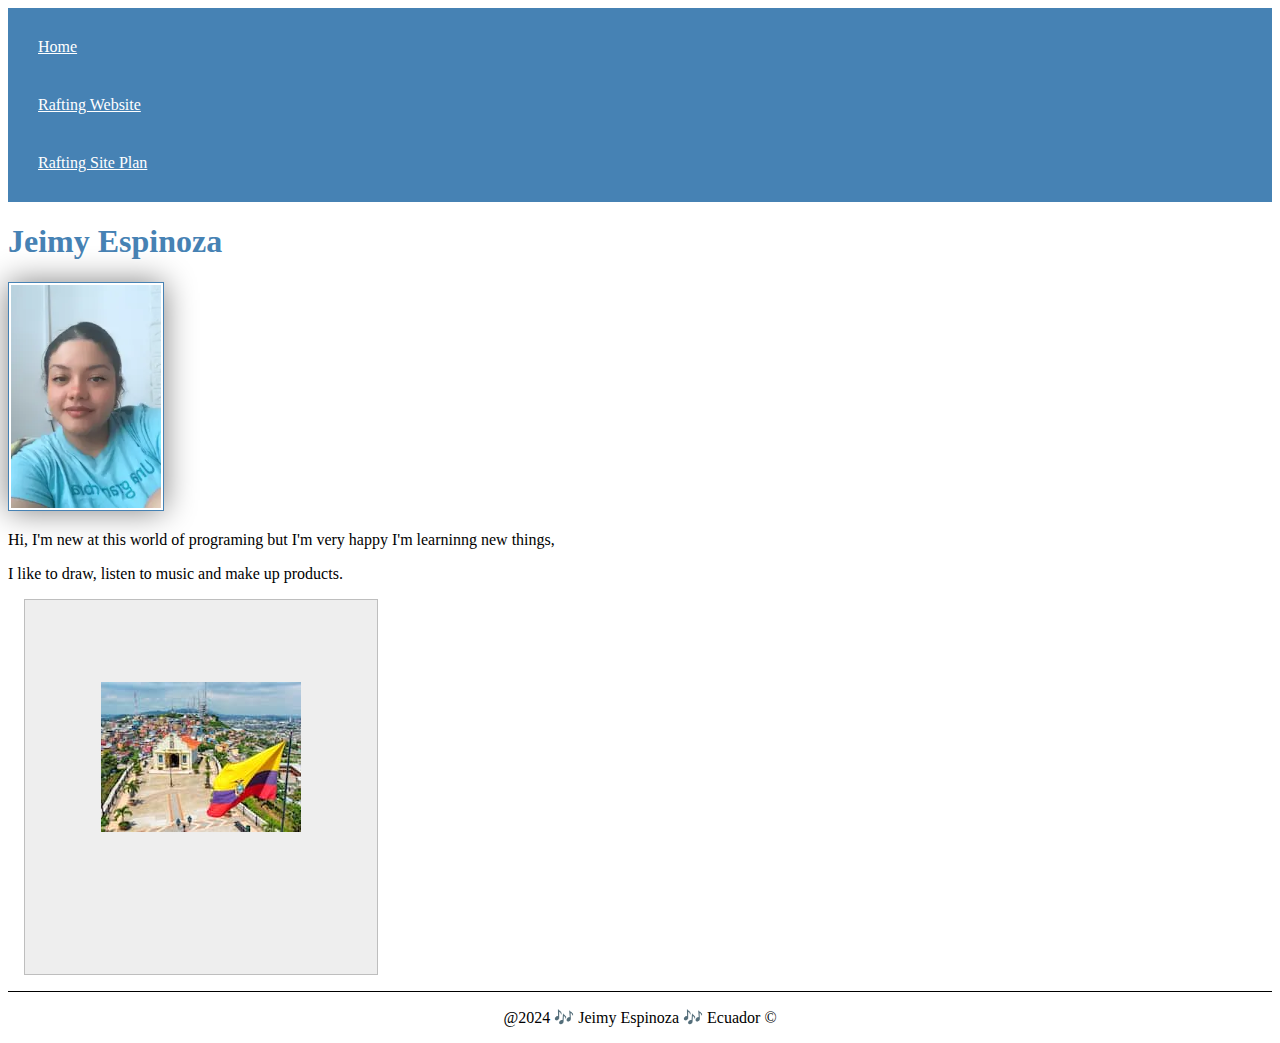
==== index.html @ cbea44a4 "commit done" ====
<!DOCTYPE html>
<html lang="en-US">
 <head>
    <meta charset="UTF-8">
    <meta name="viewport" content="width=device-width,initial-scale=1.0">
    <meta name="description" content="Jeimy Espinoza WDD 130 class, this is my presentation page, hope you like it.">
    <meta name="author" content="Jeimy Espinoza">
    <title>Jeimy Espinoza | WDD 130</title>
    <link rel="stylesheet" href="styles/styles.css">
 </head>
  <body>
    <header>
        <nav>
            <a href="#">Home</a>
            <a href="wwr/">Rafting Website</a>
            <a href="wwr/site-plan-rafting.html">Rafting Site Plan</a>
        </nav>
    </header>
    <main>
        <h1>Jeimy Espinoza</h1>
        <img src="images/porfile.webp" alt="Jeimy Espinoza" width="200">
        <p>Hi, I'm new at this world of programing but I'm very happy I'm learninng new things,</p>
        <p>I like to draw, listen to music and make up products.</p>
    </main>
    <aside>
        <h2>Ecuador</h2>
        <img src="images/ecuador.jpg" alt="Quito Landscape">
        <p>Ecuador is a country in South America, crossed by the equator. Its geography is diverse, including the Amazon, the Andean region and the coast, as well as the Galapagos Islands, famous for their biodiversity.</p>
    </aside>
    <footer> 
        <p>@2024 🎶 Jeimy Espinoza 🎶 Ecuador &copy;</p>
    </footer>
  </body>
</html>
---- styles/styles.css ----
nav {
    background-color: steelblue;
    padding: 10px;
}

nav a {
    color: white;
    display: block;
    padding: 20px;
}

h1 {color: steelblue;}

main img {
    width: 150px;
    height: auto;
    border: 1px solid steelblue;
    padding: 2px;
    box-shadow: 0 0 30px gray;
}

p {padding: 0;}

main {max-width: 840px;}

aside {
    width: 20rem;
    margin: 1rem;
    border: 1px solid rgba(0, 0, 0, 0.2); /*1️⃣*/
    padding: 1rem;
    background-color: #eee;
    color: #eee;
    text-align: center;
}

aside img {
    width: 200px;
    height: auto;
}

footer {
    margin-top: 15px;
    border-top: 1px solid #000;
    text-align: center;
}
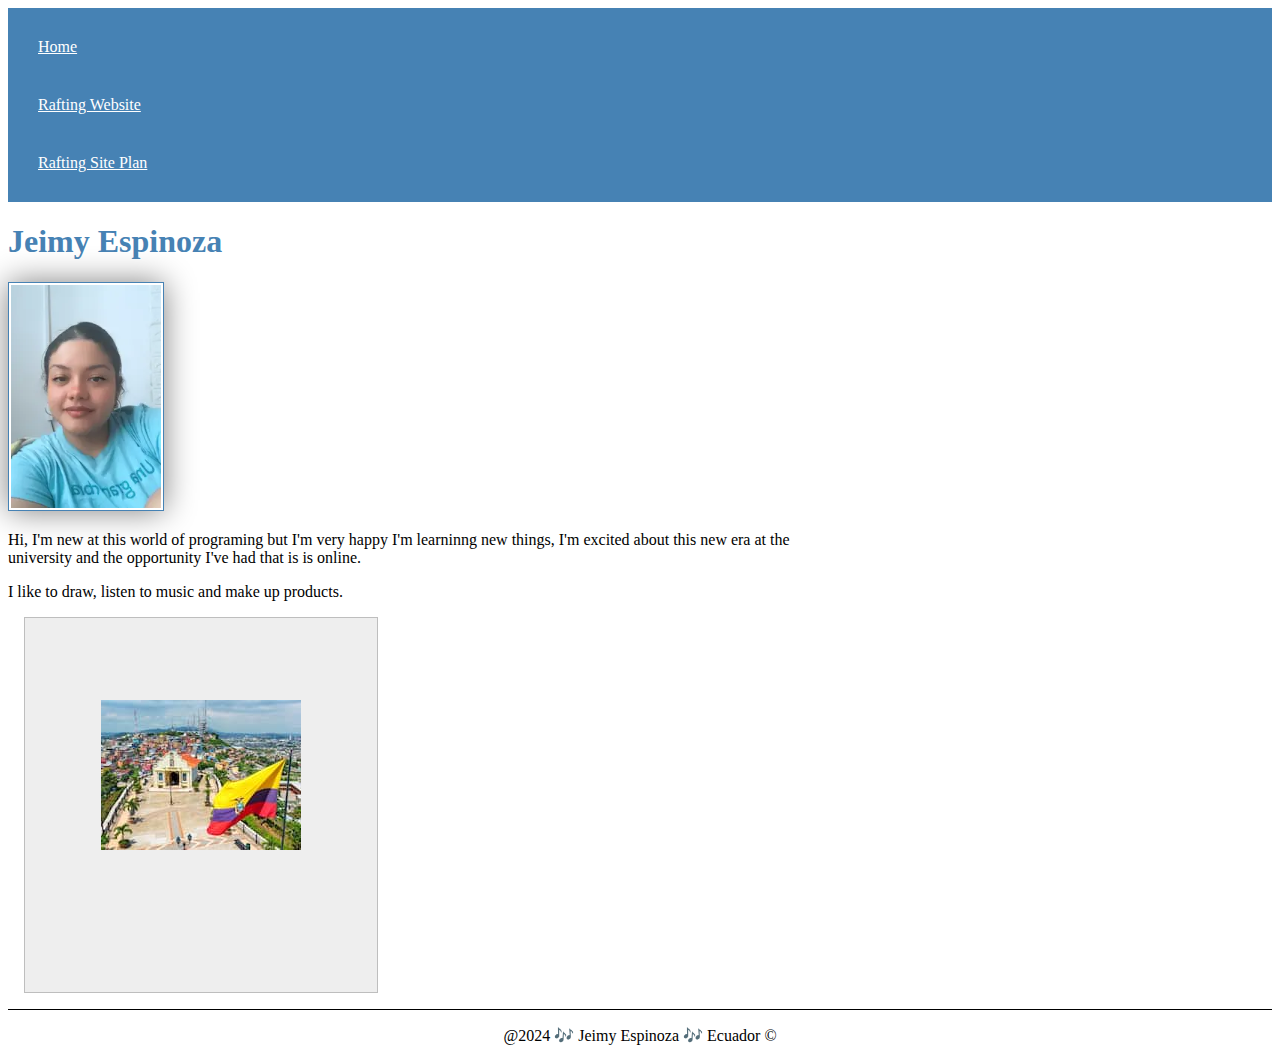
==== commit 204af477: "i commit" ====
--- a/index.html
+++ b/index.html
@@ -19,13 +19,15 @@
     <main>
         <h1>Jeimy Espinoza</h1>
         <img src="images/porfile.webp" alt="Jeimy Espinoza" width="200">
-        <p>Hi, I'm new at this world of programing but I'm very happy I'm learninng new things,</p>
+        <p>Hi, I'm new at this world of programing but I'm very happy I'm learninng new things, I'm excited about this new era at the university and the opportunity I've had that is is online.</p>
         <p>I like to draw, listen to music and make up products.</p>
     </main>
     <aside>
         <h2>Ecuador</h2>
-        <img src="images/ecuador.jpg" alt="Quito Landscape">
-        <p>Ecuador is a country in South America, crossed by the equator. Its geography is diverse, including the Amazon, the Andean region and the coast, as well as the Galapagos Islands, famous for their biodiversity.</p>
+        <div class="ecuador-container">
+            <img src="images/ecuador.jpg" alt="Quito Landscape">
+            <p>Ecuador is a country in South America, crossed by the equator. Its geography is diverse, including the Amazon, the Andean region and the coast, as well as the Galapagos Islands, famous for their biodiversity.</p>
+        </div>
     </aside>
     <footer> 
         <p>@2024 🎶 Jeimy Espinoza 🎶 Ecuador &copy;</p>
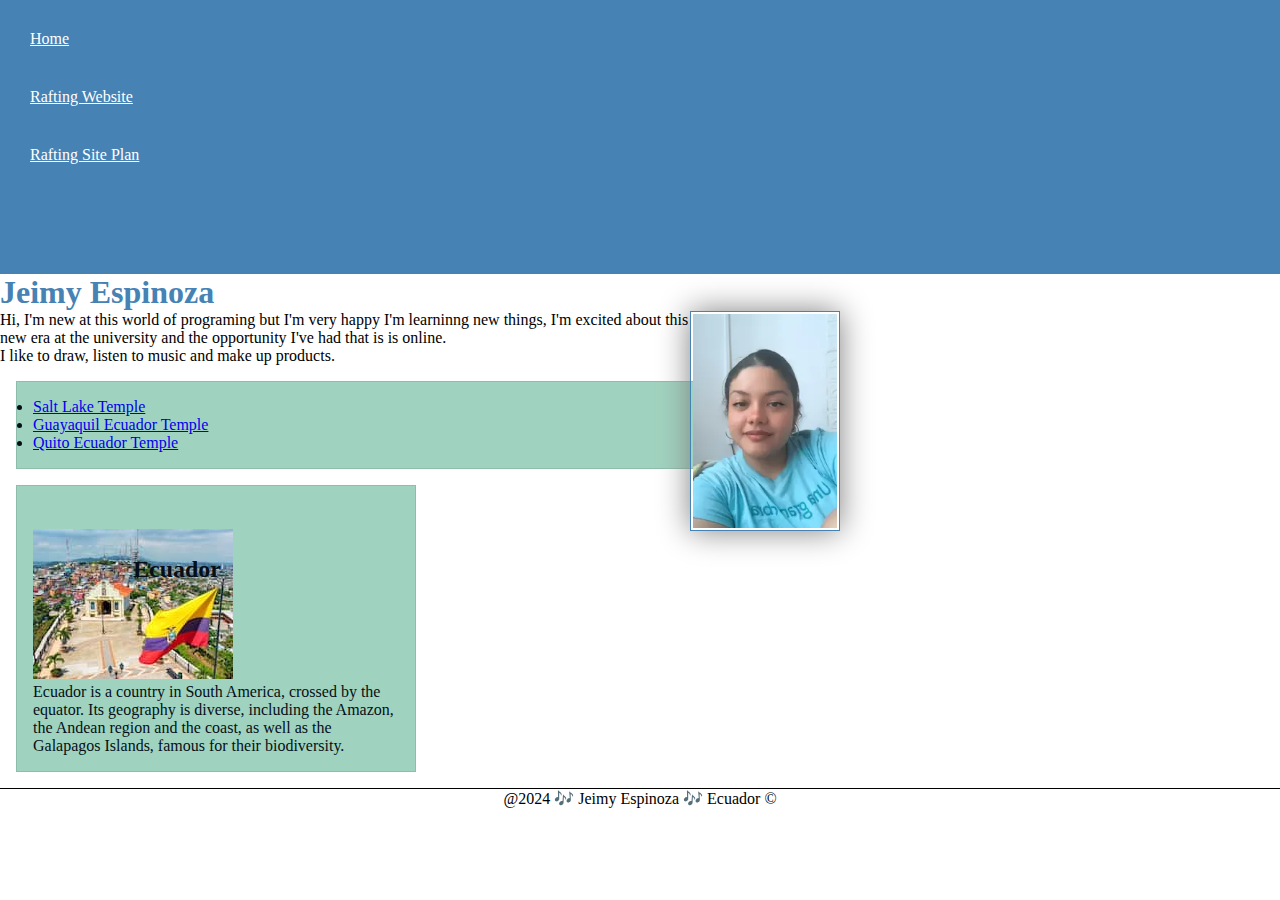
==== commit 137192a0: "CSS Styles Layout Profile" ====
--- a/index.html
+++ b/index.html
@@ -14,6 +14,8 @@
             <a href="#">Home</a>
             <a href="wwr/">Rafting Website</a>
             <a href="wwr/site-plan-rafting.html">Rafting Site Plan</a>
+            <a href="https://linkedin.com"></a>
+            <a href="https://facebook.com"></a>
         </nav>
     </header>
     <main>
@@ -21,16 +23,20 @@
         <img src="images/porfile.webp" alt="Jeimy Espinoza" width="200">
         <p>Hi, I'm new at this world of programing but I'm very happy I'm learninng new things, I'm excited about this new era at the university and the opportunity I've had that is is online.</p>
         <p>I like to draw, listen to music and make up products.</p>
+        <ul class="box">
+            <li><a href="https://www.churchofjesuschrist.org/temples/details/salt-lake-temple?lang=eng" target="_blank">Salt Lake Temple</a></li>
+            <li><a href="https://www.churchofjesuschrist.org/temples/details/guayaquil-ecuador-temple?lang=eng" target="_blank">Guayaquil Ecuador Temple </a></li>
+            <li><a href="https://www.churchofjesuschrist.org/temples/details/quito-ecuador-temple?lang=eng" target="_blank">Quito Ecuador Temple</a></li>
+        </ul>
     </main>
-    <aside>
+    <aside class="box">
         <h2>Ecuador</h2>
-        <div class="ecuador-container">
-            <img src="images/ecuador.jpg" alt="Quito Landscape">
-            <p>Ecuador is a country in South America, crossed by the equator. Its geography is diverse, including the Amazon, the Andean region and the coast, as well as the Galapagos Islands, famous for their biodiversity.</p>
-        </div>
+        <img src="images/ecuador.jpg" alt="Quito Landscape">
+        <p>Ecuador is a country in South America, crossed by the equator. Its geography is diverse, including the Amazon, the Andean region and the coast, as well as the Galapagos Islands, famous for their biodiversity.</p>
     </aside>
     <footer> 
         <p>@2024 🎶 Jeimy Espinoza 🎶 Ecuador &copy;</p>
     </footer>
-  </body>
+  </body> 
+<!--Last modification 30/09/2024-->
 </html> 
--- a/styles/styles.css
+++ b/styles/styles.css
@@ -1,6 +1,18 @@
+* {
+    margin: 0;
+    padding: 0;
+    box-sizing: border-box;
+  }
+
+:root {
+    --background-color: steelblue;
+    --border-color: steelblue;
+    --padding: 10px;
+}
+
 nav {
-    background-color: steelblue;
-    padding: 10px;
+    background-color: var(--background-color);
+    padding: var(--padding);
 }
 
 nav a {
@@ -9,27 +21,35 @@
     padding: 20px;
 }
 
-h1 {color: steelblue;}
+h1 {
+    color: var(--background-color);
+}
 
 main img {
     width: 150px;
     height: auto;
-    border: 1px solid steelblue;
+    border: 1px solid var(--border-color);
     padding: 2px;
     box-shadow: 0 0 30px gray;
+    float: right;   
 }
 
-p {padding: 0;}
+p {
+    padding: 0;
+}
 
-main {max-width: 840px;}
+main {
+    max-width: 840px;
+    clear: both;
+}
 
 aside {
     width: 20rem;
     margin: 1rem;
-    border: 1px solid rgba(0, 0, 0, 0.2); /*1️⃣*/
+    border: 1px solid rgba(0, 0, 0, 0.2);
     padding: 1rem;
     background-color: #eee;
-    color: #eee;
+    color: #333;
     text-align: center;
 }
 
@@ -38,8 +58,28 @@
     height: auto;
 }
 
+ /* Class Selectors */
+.box {
+	margin:1rem ;
+	border:1px solid rgba(0,0,0,.1);
+	padding:1rem;
+	background-color: rgb(160, 211, 191);
+	color: rgb(5, 15, 24);
+}
+aside {
+	width: 25em;
+	text-align: left;
+}
+
+aside h2 {
+  position: relative;
+  top: 54px;
+  left: 100px;
+}
+
 footer {
     margin-top: 15px;
     border-top: 1px solid #000;
     text-align: center;
-}+}
+
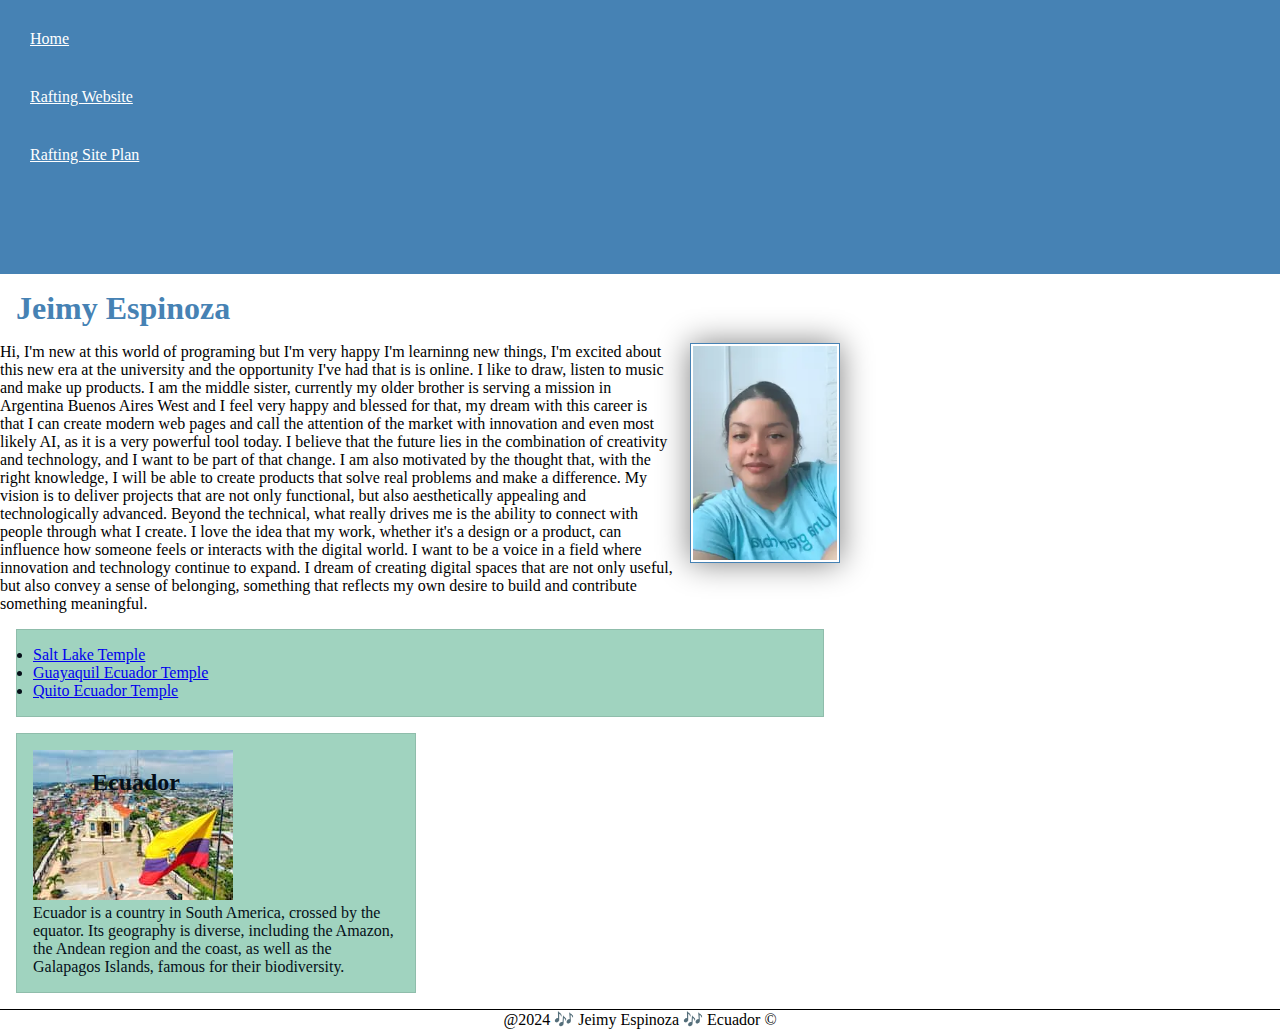
==== commit b3939fac: "CSS Changes Index html" ====
--- a/index.html
+++ b/index.html
@@ -1,3 +1,4 @@
+<!--30/09/2024-->
 <!DOCTYPE html>
 <html lang="en-US">
  <head>
@@ -21,8 +22,7 @@
     <main>
         <h1>Jeimy Espinoza</h1>
         <img src="images/porfile.webp" alt="Jeimy Espinoza" width="200">
-        <p>Hi, I'm new at this world of programing but I'm very happy I'm learninng new things, I'm excited about this new era at the university and the opportunity I've had that is is online.</p>
-        <p>I like to draw, listen to music and make up products.</p>
+        <p>Hi, I'm new at this world of programing but I'm very happy I'm learninng new things, I'm excited about this new era at the university and the opportunity I've had that is is online. I like to draw, listen to music and make up products. I am the middle sister, currently my older brother is serving a mission in Argentina Buenos Aires West and I feel very happy and blessed for that, my dream with this career is that I can create modern web pages and call the attention of the market with innovation and even most likely AI, as it is a very powerful tool today. I believe that the future lies in the combination of creativity and technology, and I want to be part of that change. I am also motivated by the thought that, with the right knowledge, I will be able to create products that solve real problems and make a difference. My vision is to deliver projects that are not only functional, but also aesthetically appealing and technologically advanced. Beyond the technical, what really drives me is the ability to connect with people through what I create. I love the idea that my work, whether it's a design or a product, can influence how someone feels or interacts with the digital world. I want to be a voice in a field where innovation and technology continue to expand. I dream of creating digital spaces that are not only useful, but also convey a sense of belonging, something that reflects my own desire to build and contribute something meaningful.</p>
         <ul class="box">
             <li><a href="https://www.churchofjesuschrist.org/temples/details/salt-lake-temple?lang=eng" target="_blank">Salt Lake Temple</a></li>
             <li><a href="https://www.churchofjesuschrist.org/temples/details/guayaquil-ecuador-temple?lang=eng" target="_blank">Guayaquil Ecuador Temple </a></li>
@@ -38,5 +38,4 @@
         <p>@2024 🎶 Jeimy Espinoza 🎶 Ecuador &copy;</p>
     </footer>
   </body> 
-<!--Last modification 30/09/2024-->
 </html> 
--- a/styles/styles.css
+++ b/styles/styles.css
@@ -22,7 +22,8 @@
 }
 
 h1 {
-    color: var(--background-color);
+    color: steelblue;
+    padding: 1rem;
 }
 
 main img {
@@ -32,6 +33,7 @@
     padding: 2px;
     box-shadow: 0 0 30px gray;
     float: right;   
+    margin: 0 0 1rem 1rem;
 }
 
 p {
@@ -40,7 +42,6 @@
 
 main {
     max-width: 840px;
-    clear: both;
 }
 
 aside {
@@ -69,12 +70,13 @@
 aside {
 	width: 25em;
 	text-align: left;
+    position: relative;
 }
 
 aside h2 {
-  position: relative;
-  top: 54px;
-  left: 100px;
+  position: absolute;
+  top: 35px;
+  left: 75px;
 }
 
 footer {
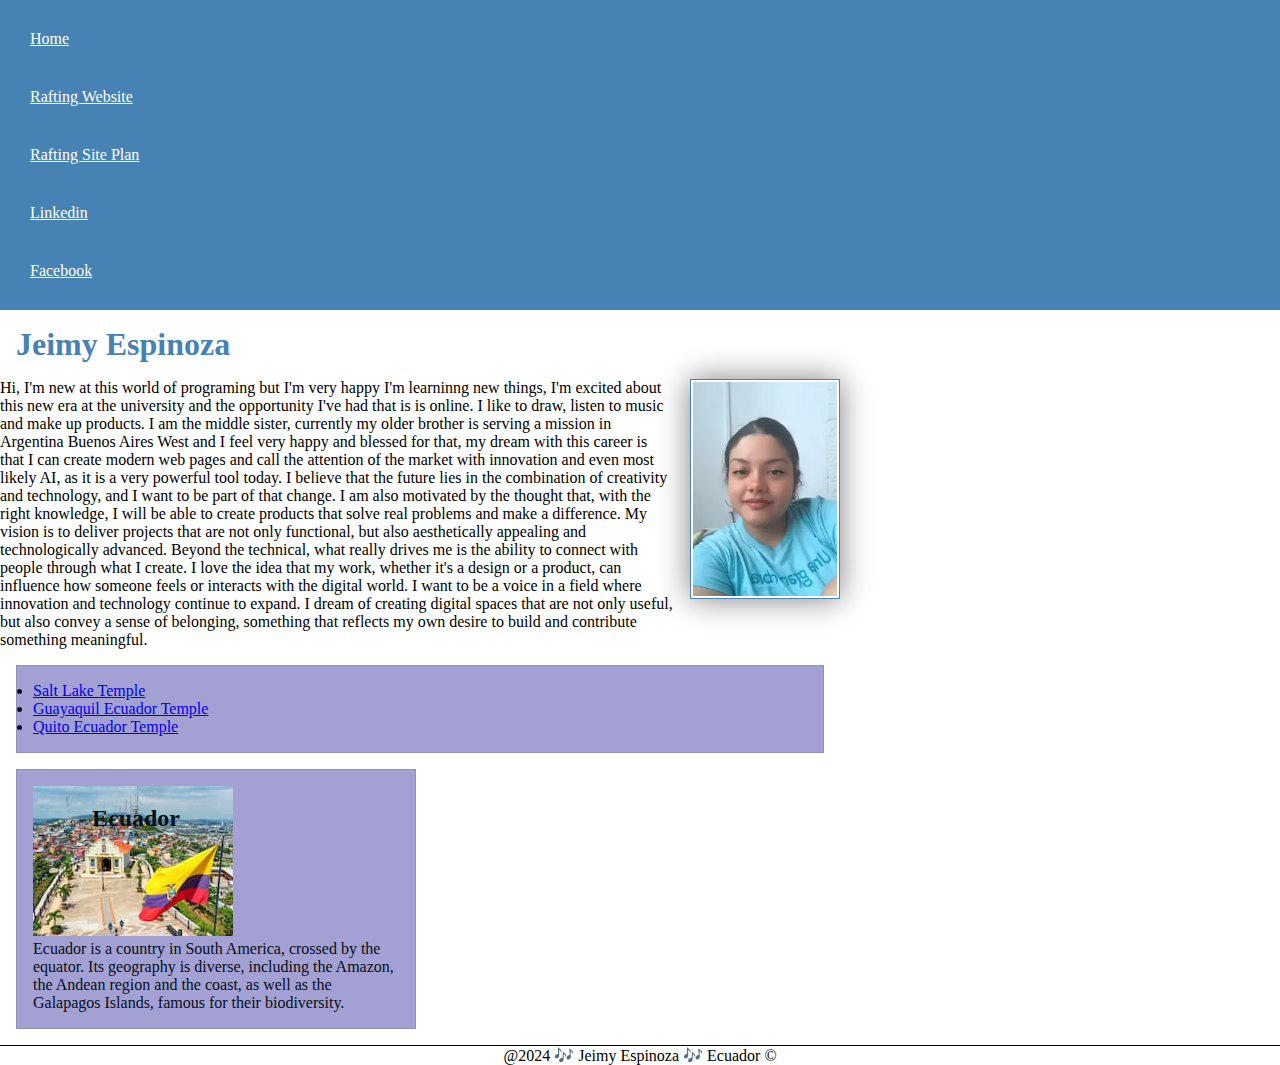
==== commit 16c078d5: "Changes on the html code" ====
--- a/index.html
+++ b/index.html
@@ -1,6 +1,6 @@
-<!--30/09/2024-->
 <!DOCTYPE html>
 <html lang="en-US">
+
  <head>
     <meta charset="UTF-8">
     <meta name="viewport" content="width=device-width,initial-scale=1.0">
@@ -9,16 +9,18 @@
     <title>Jeimy Espinoza | WDD 130</title>
     <link rel="stylesheet" href="styles/styles.css">
  </head>
+
   <body>
     <header>
         <nav>
             <a href="#">Home</a>
             <a href="wwr/">Rafting Website</a>
             <a href="wwr/site-plan-rafting.html">Rafting Site Plan</a>
-            <a href="https://linkedin.com"></a>
-            <a href="https://facebook.com"></a>
+            <a href="https://linkedin.com">Linkedin</a>
+            <a href="https://facebook.com">Facebook</a>
         </nav>
     </header>
+
     <main>
         <h1>Jeimy Espinoza</h1>
         <img src="images/porfile.webp" alt="Jeimy Espinoza" width="200">
@@ -29,13 +31,17 @@
             <li><a href="https://www.churchofjesuschrist.org/temples/details/quito-ecuador-temple?lang=eng" target="_blank">Quito Ecuador Temple</a></li>
         </ul>
     </main>
+
     <aside class="box">
         <h2>Ecuador</h2>
         <img src="images/ecuador.jpg" alt="Quito Landscape">
         <p>Ecuador is a country in South America, crossed by the equator. Its geography is diverse, including the Amazon, the Andean region and the coast, as well as the Galapagos Islands, famous for their biodiversity.</p>
     </aside>
+
     <footer> 
         <p>@2024 🎶 Jeimy Espinoza 🎶 Ecuador &copy;</p>
     </footer>
+
   </body> 
+<!--30/09/2024-->
 </html> 
--- a/styles/styles.css
+++ b/styles/styles.css
@@ -64,7 +64,7 @@
 	margin:1rem ;
 	border:1px solid rgba(0,0,0,.1);
 	padding:1rem;
-	background-color: rgb(160, 211, 191);
+	background-color: rgb(163, 160, 211);
 	color: rgb(5, 15, 24);
 }
 aside {
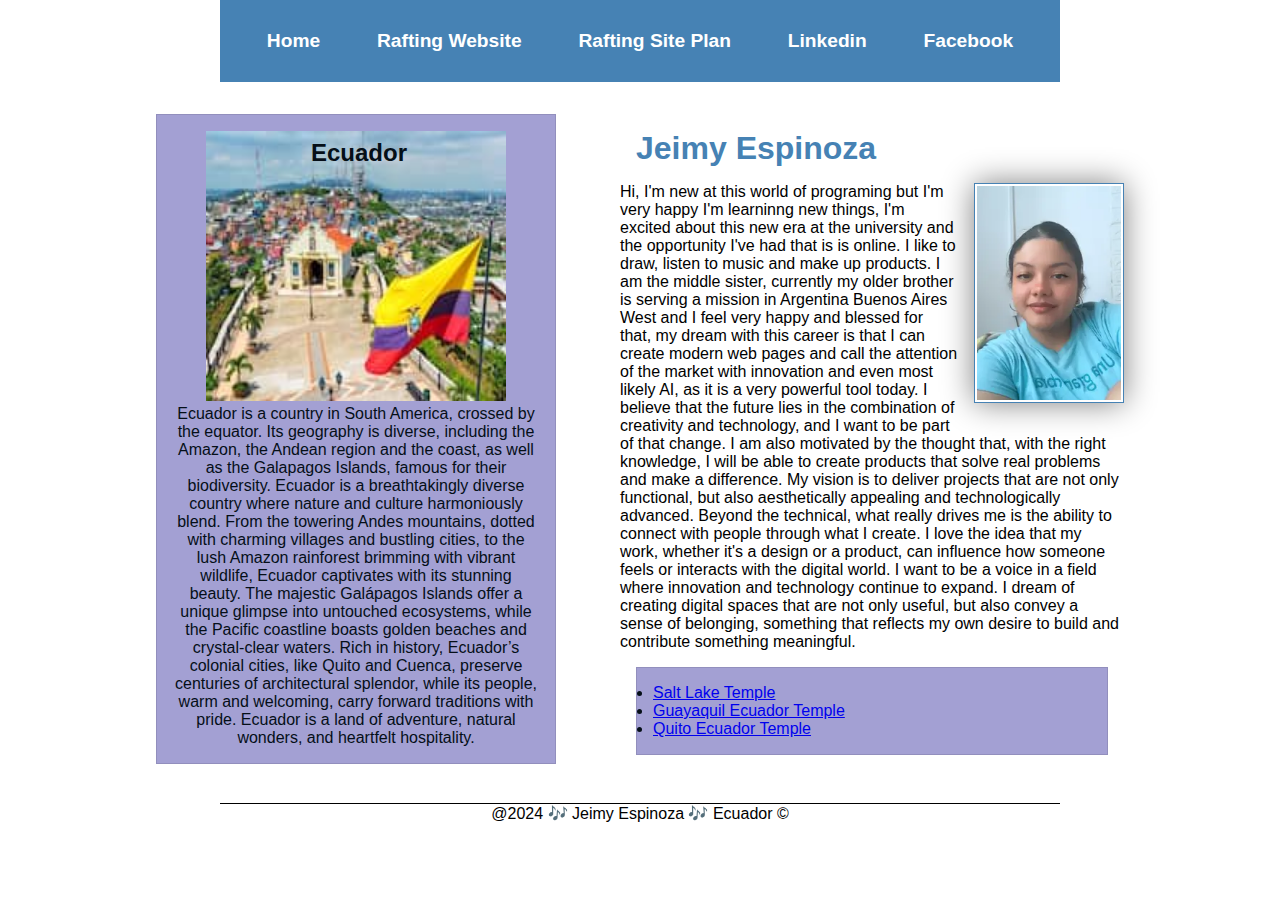
==== commit 3ce62ff2: "optional practice index html" ====
--- a/index.html
+++ b/index.html
@@ -1,16 +1,16 @@
 <!DOCTYPE html>
 <html lang="en-US">
 
- <head>
+<head>
     <meta charset="UTF-8">
     <meta name="viewport" content="width=device-width,initial-scale=1.0">
     <meta name="description" content="Jeimy Espinoza WDD 130 class, this is my presentation page, hope you like it.">
     <meta name="author" content="Jeimy Espinoza">
-    <title>Jeimy Espinoza | WDD 130</title>
+    <title>Jeimy Espinoza | WDD 130 </title>
     <link rel="stylesheet" href="styles/styles.css">
- </head>
+</head>
 
-  <body>
+<body>
     <header>
         <nav>
             <a href="#">Home</a>
@@ -21,27 +21,29 @@
         </nav>
     </header>
 
-    <main>
-        <h1>Jeimy Espinoza</h1>
-        <img src="images/porfile.webp" alt="Jeimy Espinoza" width="200">
-        <p>Hi, I'm new at this world of programing but I'm very happy I'm learninng new things, I'm excited about this new era at the university and the opportunity I've had that is is online. I like to draw, listen to music and make up products. I am the middle sister, currently my older brother is serving a mission in Argentina Buenos Aires West and I feel very happy and blessed for that, my dream with this career is that I can create modern web pages and call the attention of the market with innovation and even most likely AI, as it is a very powerful tool today. I believe that the future lies in the combination of creativity and technology, and I want to be part of that change. I am also motivated by the thought that, with the right knowledge, I will be able to create products that solve real problems and make a difference. My vision is to deliver projects that are not only functional, but also aesthetically appealing and technologically advanced. Beyond the technical, what really drives me is the ability to connect with people through what I create. I love the idea that my work, whether it's a design or a product, can influence how someone feels or interacts with the digital world. I want to be a voice in a field where innovation and technology continue to expand. I dream of creating digital spaces that are not only useful, but also convey a sense of belonging, something that reflects my own desire to build and contribute something meaningful.</p>
-        <ul class="box">
-            <li><a href="https://www.churchofjesuschrist.org/temples/details/salt-lake-temple?lang=eng" target="_blank">Salt Lake Temple</a></li>
-            <li><a href="https://www.churchofjesuschrist.org/temples/details/guayaquil-ecuador-temple?lang=eng" target="_blank">Guayaquil Ecuador Temple </a></li>
-            <li><a href="https://www.churchofjesuschrist.org/temples/details/quito-ecuador-temple?lang=eng" target="_blank">Quito Ecuador Temple</a></li>
-        </ul>
-    </main>
+    <div class="grid">
+        <aside class="box">
+            <h2>Ecuador</h2>
+            <img src="images/ecuador.jpg" alt="Quito Landscape">
+            <p>Ecuador is a country in South America, crossed by the equator. Its geography is diverse, including the Amazon, the Andean region and the coast, as well as the Galapagos Islands, famous for their biodiversity. Ecuador is a breathtakingly diverse country where nature and culture harmoniously blend. From the towering Andes mountains, dotted with charming villages and bustling cities, to the lush Amazon rainforest brimming with vibrant wildlife, Ecuador captivates with its stunning beauty. The majestic Galápagos Islands offer a unique glimpse into untouched ecosystems, while the Pacific coastline boasts golden beaches and crystal-clear waters. Rich in history, Ecuador’s colonial cities, like Quito and Cuenca, preserve centuries of architectural splendor, while its people, warm and welcoming, carry forward traditions with pride. Ecuador is a land of adventure, natural wonders, and heartfelt hospitality.</p>
+        </aside>
 
-    <aside class="box">
-        <h2>Ecuador</h2>
-        <img src="images/ecuador.jpg" alt="Quito Landscape">
-        <p>Ecuador is a country in South America, crossed by the equator. Its geography is diverse, including the Amazon, the Andean region and the coast, as well as the Galapagos Islands, famous for their biodiversity.</p>
-    </aside>
+        <main>
+            <h1>Jeimy Espinoza</h1>
+            <img src="images/porfile.webp" alt="Jeimy Espinoza">
+            <p>Hi, I'm new at this world of programing but I'm very happy I'm learninng new things, I'm excited about this new era at the university and the opportunity I've had that is is online. I like to draw, listen to music and make up products. I am the middle sister, currently my older brother is serving a mission in Argentina Buenos Aires West and I feel very happy and blessed for that, my dream with this career is that I can create modern web pages and call the attention of the market with innovation and even most likely AI, as it is a very powerful tool today. I believe that the future lies in the combination of creativity and technology, and I want to be part of that change. I am also motivated by the thought that, with the right knowledge, I will be able to create products that solve real problems and make a difference. My vision is to deliver projects that are not only functional, but also aesthetically appealing and technologically advanced. Beyond the technical, what really drives me is the ability to connect with people through what I create. I love the idea that my work, whether it's a design or a product, can influence how someone feels or interacts with the digital world. I want to be a voice in a field where innovation and technology continue to expand. I dream of creating digital spaces that are not only useful, but also convey a sense of belonging, something that reflects my own desire to build and contribute something meaningful.</p>
+            <ul class="box">
+                <li><a href="https://www.churchofjesuschrist.org/temples/details/salt-lake-temple?lang=eng" target="_blank">Salt Lake Temple</a></li>
+                <li><a href="https://www.churchofjesuschrist.org/temples/details/guayaquil-ecuador-temple?lang=eng" target="_blank">Guayaquil Ecuador Temple</a></li>
+                <li><a href="https://www.churchofjesuschrist.org/temples/details/quito-ecuador-temple?lang=eng" target="_blank">Quito Ecuador Temple</a></li>
+            </ul>
+        </main>
+    </div>
 
-    <footer> 
+    <footer>
         <p>@2024 🎶 Jeimy Espinoza 🎶 Ecuador &copy;</p>
     </footer>
+</body>
+<!--11/10/2024-->
+</html>
 
-  </body> 
-<!--30/09/2024-->
-</html> 
--- a/styles/styles.css
+++ b/styles/styles.css
@@ -10,16 +10,28 @@
     --padding: 10px;
 }
 
+body {
+    font-size: 16px;
+    font-family: Open-sans, Arial, sans-serif;
+}
+
 nav {
     background-color: var(--background-color);
     padding: var(--padding);
+    display: flex;
+    justify-content: space-evenly;
+    align-items: center;
 }
 
 nav a {
     color: white;
     display: block;
     padding: 20px;
-}
+    text-decoration: none;
+    font-size: 1.2rem;
+    font-weight: 700;
+    color: #fff;
+    }
 
 h1 {
     color: steelblue;
@@ -40,6 +52,23 @@
     padding: 0;
 }
 
+.grid {
+    display: grid;
+    align-items: center;
+}
+
+main {
+    grid-column: 2;
+    margin: 1rem;
+}
+
+aside {
+    width: 20rem;
+    position: relative;
+    grid-column: 1/2;
+    grid-row: 1/2;
+}
+
 main {
     max-width: 840px;
 }
@@ -55,8 +84,8 @@
 }
 
 aside img {
-    width: 200px;
-    height: auto;
+    width: 300px;
+    height: 270px;
 }
 
  /* Class Selectors */
@@ -67,16 +96,26 @@
 	background-color: rgb(163, 160, 211);
 	color: rgb(5, 15, 24);
 }
+
+.grid {
+    display: grid;
+    grid-template-columns: 1fr 3fr; 
+    max-width: 1000px; 
+    margin: 1rem auto;
+    gap: 2rem;
+    align-items: start;
+}
+
 aside {
 	width: 25em;
-	text-align: left;
+	text-align: center;
     position: relative;
 }
 
 aside h2 {
-  position: absolute;
-  top: 35px;
-  left: 75px;
+    position: absolute;
+    top: 24px;
+    left: 154px;
 }
 
 footer {
@@ -85,3 +124,8 @@
     text-align: center;
 }
 
+header, grid, footer {
+    max-width: 840px;
+    margin: 0 auto;
+}
+
